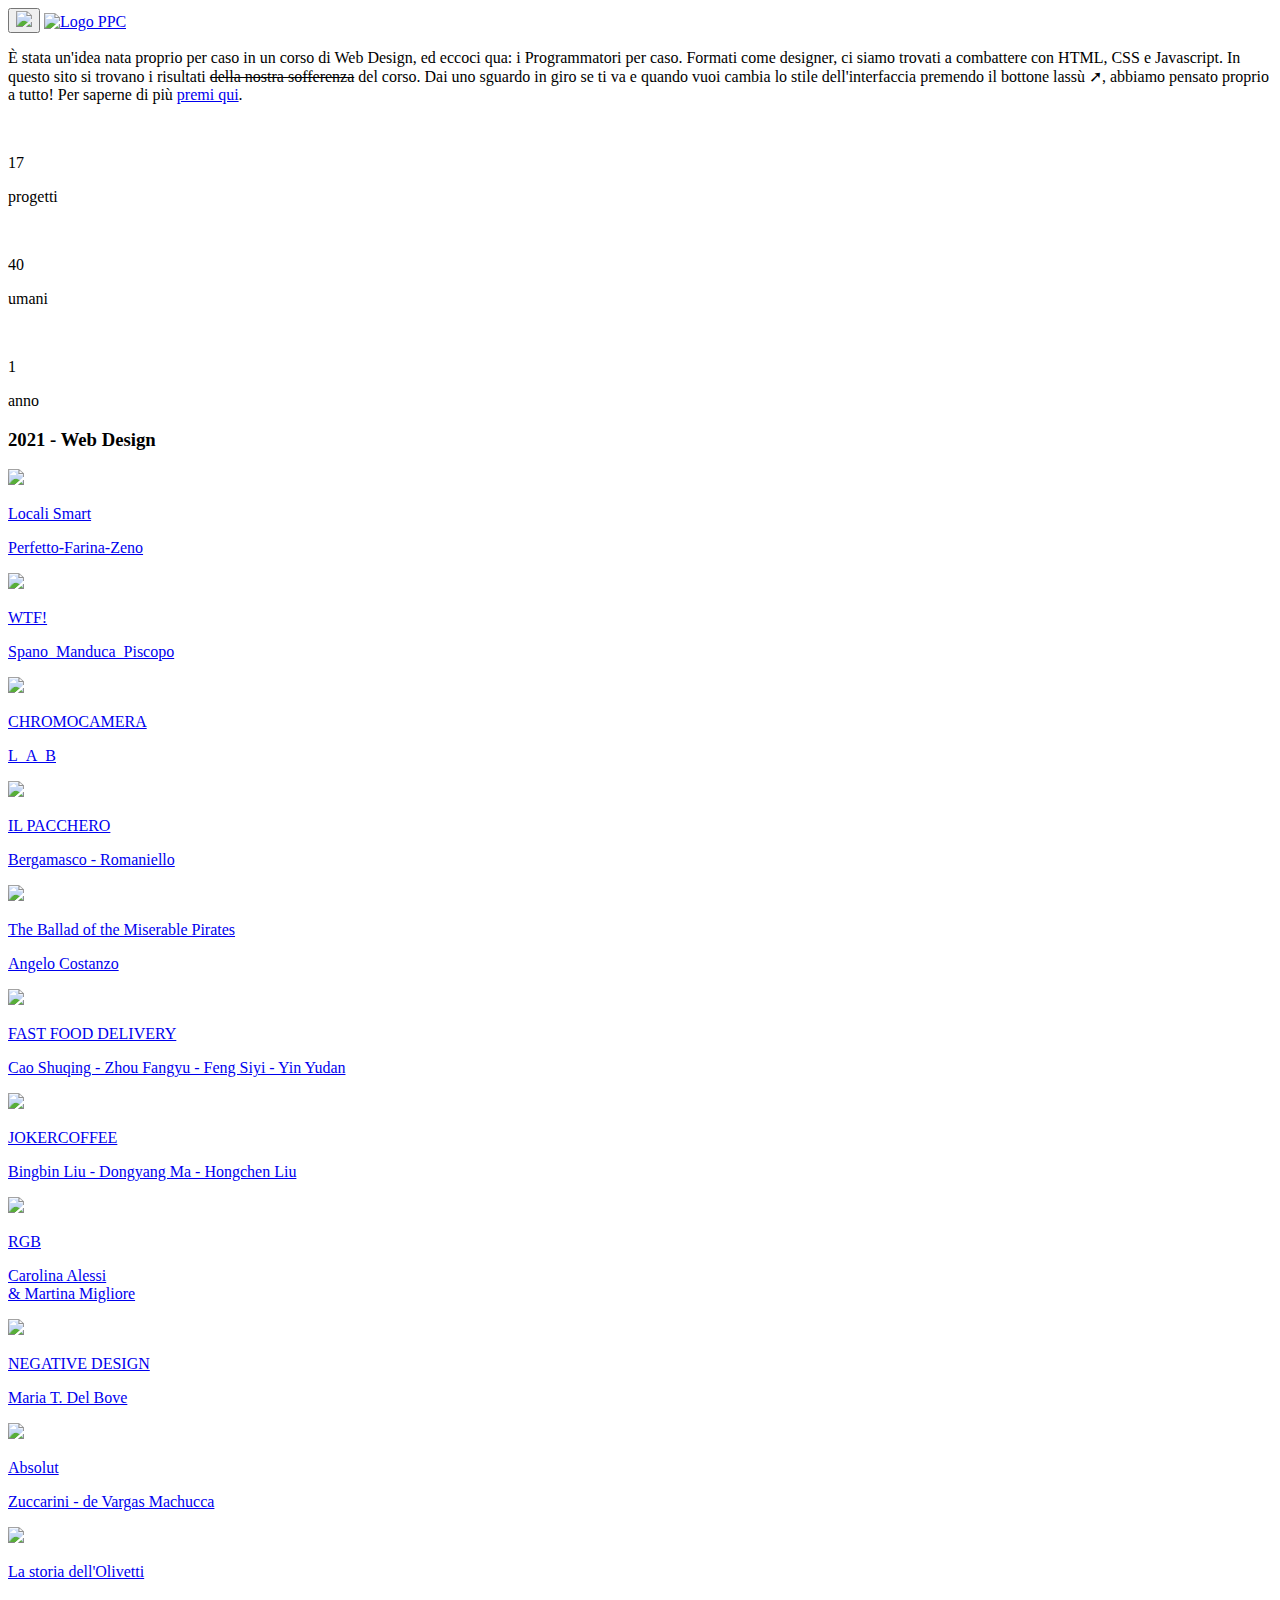
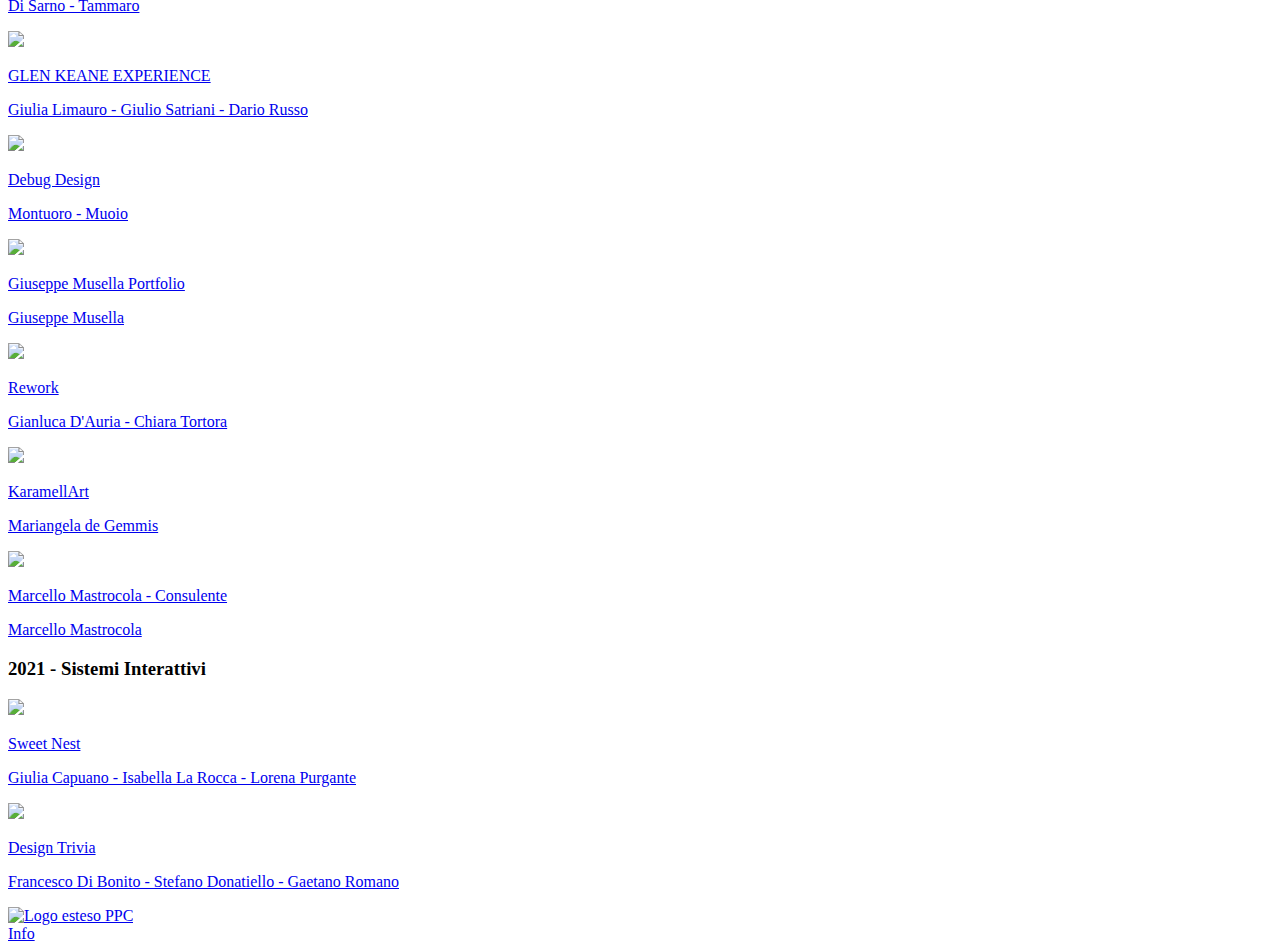
==== index.html @ 39a9160b "Update index.html" ====
<!DOCTYPE html>
<html>
  <head>
    <meta name="viewport" content="width=device-width, initial-scale=1.0" />
    <meta charset="utf-8" />
    <link rel="preconnect" href="https://fonts.gstatic.com" />
    <link
      id="font-primaria"
      href="https://fonts.googleapis.com/css2?family=Roboto:ital,wght@0,100;0,300;0,400;0,500;0,700;0,900;1,100;1,300;1,400;1,500;1,700;1,900&display=swap"
      rel="stylesheet"
    />
    <link
      href="https://fonts.googleapis.com/icon?family=Material+Icons"
      rel="stylesheet"
    />
    <link
      rel="stylesheet"
      id="stylesheet"
      href="static/stile_ppc.css"
      type="text/css"
    />
    <title>Programmatori per caso</title>
  </head>

  <body>
    <header>
      <!--<span class="material-icons-outlined">
            &#xe1b2;
        </span>
        <h1>programmatori<br>per caso</h1>-->
      <button id="cambia-css" onclick="changeStyleSheet()">
        <img src="static/icon_change.svg" width="40px" />
      </button>

      <a href="index.html"
        ><img
          id="logo"
          src="static/Logo_Red_neg.png"
          height="250em"
          alt="Logo PPC"
      /></a>
      <p id="about">
        È stata un'idea nata proprio per caso in un corso di Web Design, ed
        eccoci qua: i Programmatori per caso. Formati come designer, ci siamo
        trovati a combattere con HTML, CSS e Javascript. In questo sito si
        trovano i risultati <del>della nostra sofferenza</del> del corso. Dai
        uno sguardo in giro se ti va e quando vuoi cambia lo stile
        dell'interfaccia premendo il bottone lassù ➚, abbiamo pensato proprio a
        tutto! Per saperne di più <a href="info.html">premi qui</a>.
      </p>
      <section id="counter">
        <div class="counter-card">
          <img
            class="icon"
            src="static/icon_progetti.svg"
            height="60x"
            alt=""
          />
          <p class="numero">17</p>
          <p class="caption">progetti</p>
        </div>
        <div class="counter-card">
          <img class="icon" src="static/icon_umani.svg" height="60px" alt="" />
          <p class="numero">40</p>
          <p class="caption">umani</p>
        </div>
        <div class="counter-card">
          <img class="icon" src="static/icon_anno.svg" height="60px" alt="" />
          <p class="numero">1</p>
          <p class="caption">anno</p>
        </div>
      </section>
    </header>

    <main>
      <h3>2021 - Web Design</h3>
      <section class="anno">
        <!--
Per aggiungere un progetto, seguire le istruzioni nella cartella template_di_progetto.
Poi copiare il codice sotto cambiando Titolo, Nome Cognome, immagine e link e aggiungerlo alla fine delle card

            <a class="card" href="template_di_progetto/index.html">
                <img src="https://picsum.photos/seed/foto1/200">
                <div class="card-testo">
                    <p class="card-titolo">Titolo</p>
                    <p class="card-autore">Nome Cognome</p>
                </div>
            </a>

-->

        <a class="card" href="LocaliSmart/index.html">
          <img src="static/Senza-titolo-1.png" />
          <div class="card-testo">
            <p class="card-titolo">Locali Smart</p>
            <p class="card-autore">Perfetto-Farina-Zeno</p>
          </div>
        </a>

        <a class="card" href="WTF/index.html">
          <img src="static/logo_prova.jpg" />
          <div class="card-testo">
            <p class="card-titolo">WTF!</p>
            <p class="card-autore">Spano_Manduca_Piscopo</p>
          </div>
        </a>

        <a class="card" href="chromoCamera/index.html">
          <img src="static/logo_chromocamera.svg" />
          <div class="card-testo">
            <p class="card-titolo">CHROMOCAMERA</p>
            <p class="card-autore">L_A_B</p>
          </div>
        </a>

        <a class="card" href="ilpacchero/index.html">
          <img src="static/logo_pacchero.png" />
          <div class="card-testo">
            <p class="card-titolo">IL PACCHERO</p>
            <p class="card-autore">Bergamasco - Romaniello</p>
          </div>
        </a>
        
        <a class="card" href="tbotmp/index.html">
          <img src="static/logo_tbotmp.svg">
          <div class="card-testo">
            <p class="card-titolo">The Ballad of the Miserable Pirates</p>
            <p class="card-autore">Angelo Costanzo</p>
          </div>
        </a>

        <a class="card" href="da_asporto/index.html">
          <img src="da_asporto/logo.png" />
          <div class="card-testo">
            <p class="card-titolo">FAST FOOD DELIVERY</p>
            <p class="card-autore">
              Cao Shuqing - Zhou Fangyu - Feng Siyi - Yin Yudan
            </p>
          </div>
        </a>

        <a class="card" href="jokercoffee/index.html">
          <img src="jokercoffee/logo.jpg" />
          <div class="card-testo">
            <p class="card-titolo">JOKERCOFFEE</p>
            <p class="card-autore">Bingbin Liu - Dongyang Ma - Hongchen Liu</p>
          </div>
        </a>

        <a class="card" href="r_g_b/index.html">
          <img src="r_g_b/logo_icona.png" />
          <div class="card-testo">
            <p class="card-titolo">RGB</p>
            <p class="card-autore">Carolina Alessi<br />& Martina Migliore</p>
          </div>
        </a>

        <a class="card" href="negative_design/index.html">
          <img src="static/nd_logo.png" />
          <div class="card-testo">
            <p class="card-titolo">NEGATIVE DESIGN</p>
            <p class="card-autore">Maria T. Del Bove</p>
          </div>
        </a>

        <a class="card" href="absolut/index.html">
          <img src="static/copertina.png" />
          <div class="card-testo">
            <p class="card-titolo">Absolut</p>
            <p class="card-autore">Zuccarini - de Vargas Machucca</p>
          </div>
        </a>

        <a class="card" href="la_storia_dell_olivetti/index.html">
          <img src="static/olivetti_marchio.svg" />
          <div class="card-testo">
            <p class="card-titolo">La storia dell'Olivetti</p>
            <p class="card-autore">Di Sarno - Tammaro</p>
          </div>
        </a>

        <a class="card" href="glen_keane_experience/index.html">
          <img src="/glen_keane_experience/Logo_card.png" />
          <div class="card-testo">
            <p class="card-titolo">GLEN KEANE EXPERIENCE</p>
            <p class="card-autore">
              Giulia Limauro - Giulio Satriani - Dario Russo
            </p>
          </div>
        </a>

        <a class="card" href="Debug_Design/index.html">
          <img src="static/logo_debugdesign.svg" />
          <div class="card-testo">
            <p class="card-titolo">Debug Design</p>
            <p class="card-autore">Montuoro - Muoio</p>
          </div>
        </a>

        <a class="card" href="musellagiuseppe_portfolio/index.html">
          <img
            src="musellagiuseppe_portfolio/immagini/musella logo card png.png"
          />
          <div class="card-testo">
            <p class="card-titolo">Giuseppe Musella Portfolio</p>
            <p class="card-autore">Giuseppe Musella</p>
          </div>
        </a>

        <a class="card" href="rework/index.html">
          <img src="rework/rework_logo.png" />
          <div class="card-testo">
            <p class="card-titolo">Rework</p>
            <p class="card-autore">Gianluca D'Auria - Chiara Tortora</p>
          </div>
        </a>

        <a class="card" href="karamellArt/index.html">
          <img src="karamellArt/icon2.jpg" />
          <div class="card-testo">
            <p class="card-titolo">KaramellArt</p>
            <p class="card-autore">Mariangela de Gemmis</p>
          </div>
        </a>

        <a class="card" href="marcellomastrocola_consulente/index.html">
          <img
            src="static/Marcello Mastrocola - Naturopatia, Permacultura e Arteterapia_logo_white.jpg"
          />
          <div class="card-testo">
            <p class="card-titolo">Marcello Mastrocola - Consulente</p>
            <p class="card-autore">Marcello Mastrocola</p>
          </div>
        </a>
      </section>
      <h3>2021 - Sistemi Interattivi</h3>
      <section class="anno">
        <a class="card" href="sweetnest/index.html">
          <img src="sweetnest/logosweetnest-200x200.png" />
          <div class="card-testo">
            <p class="card-titolo">Sweet Nest</p>
            <p class="card-autore">
              Giulia Capuano - Isabella La Rocca - Lorena Purgante
            </p>
          </div>
        </a>

        <a class="card" href="DesignTrivia/index.html">
          <img src="DesignTrivia/designtrivia.png" />
          <div class="card-testo">
            <p class="card-titolo">Design Trivia</p>
            <p class="card-autore">
              Francesco Di Bonito - Stefano Donatiello - Gaetano Romano
            </p>
          </div>
        </a>
      </section>

      <!--<hr>-->
    </main>

    <footer>
      <a href="index.html">
        <div id="logo-titolo">
          <img
            id="logo-footer"
            src="static/Logo_Red_neg_ext.png"
            height="30em"
            alt="Logo esteso PPC"
          />
        </div>
      </a>
      <a href="info.html">Info</a>
    </footer>

    <script src="static/script_ppc.js"></script>
  </body>
</html>
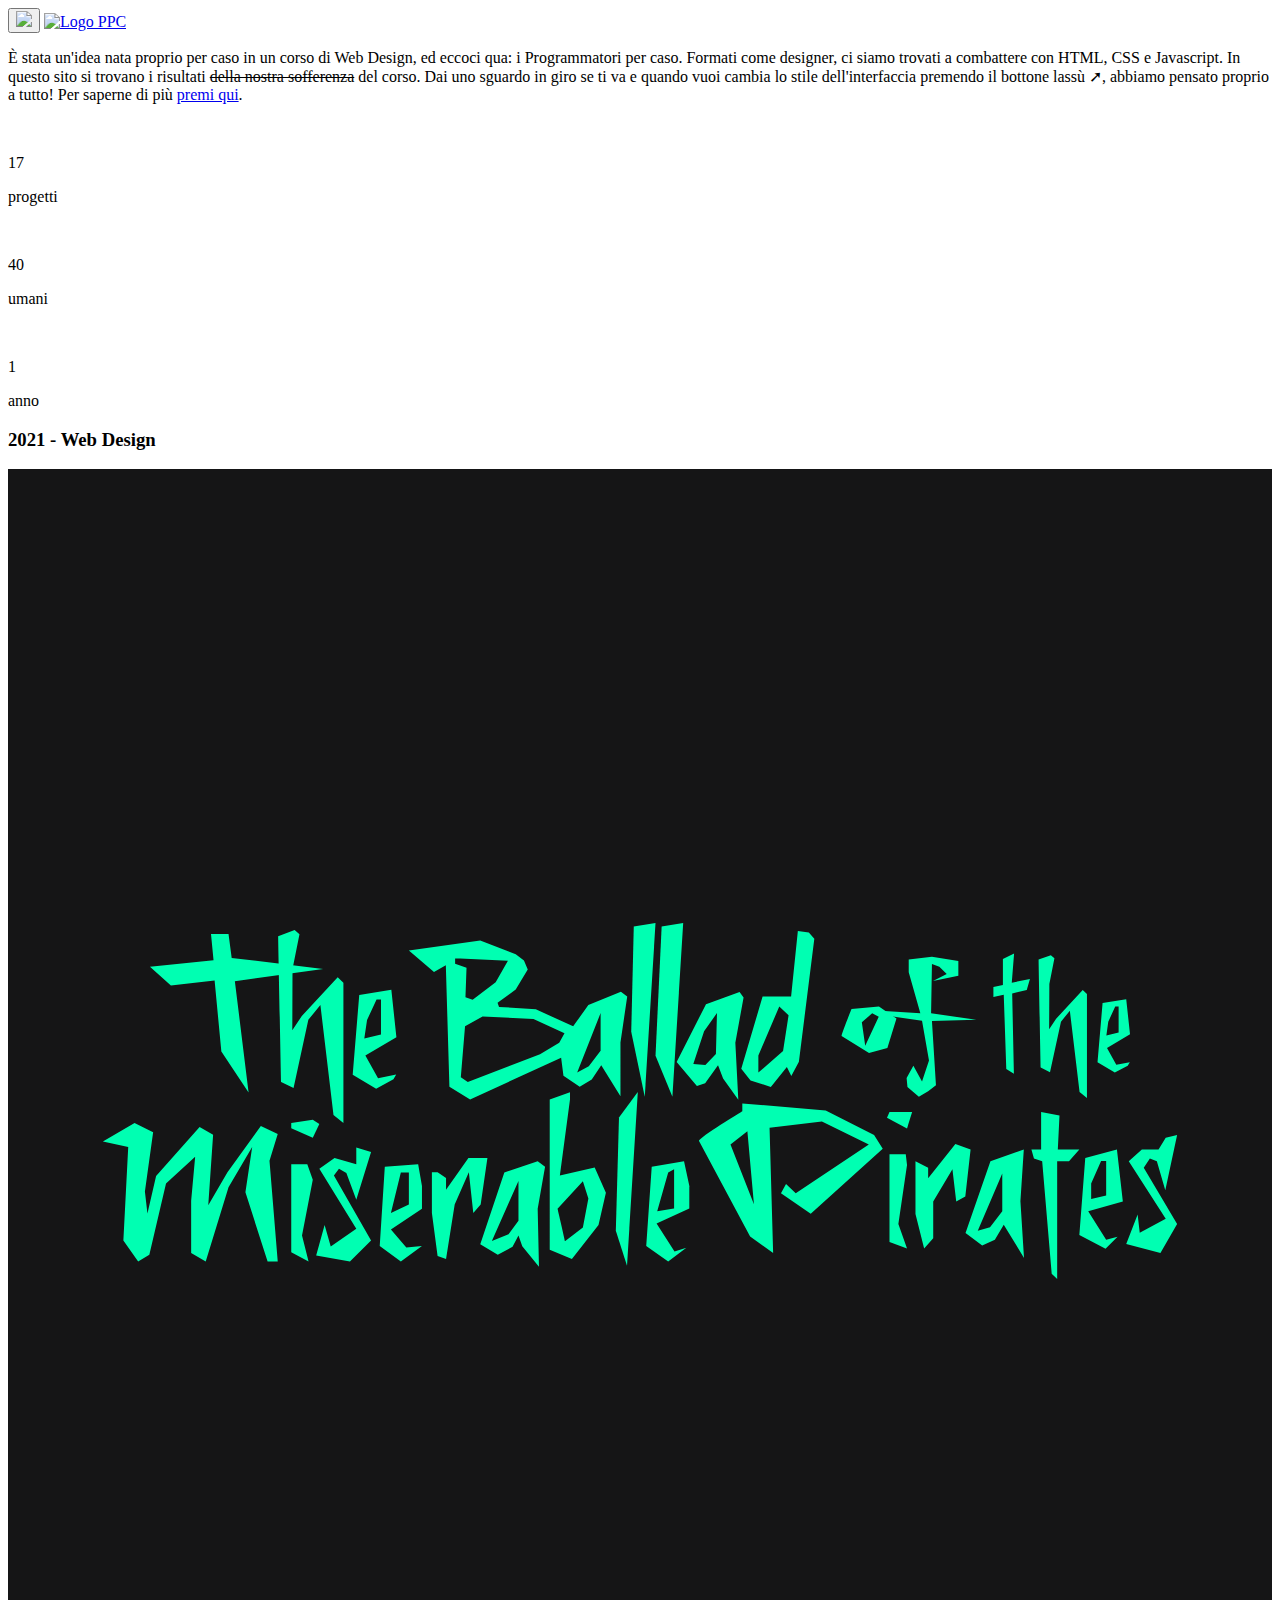
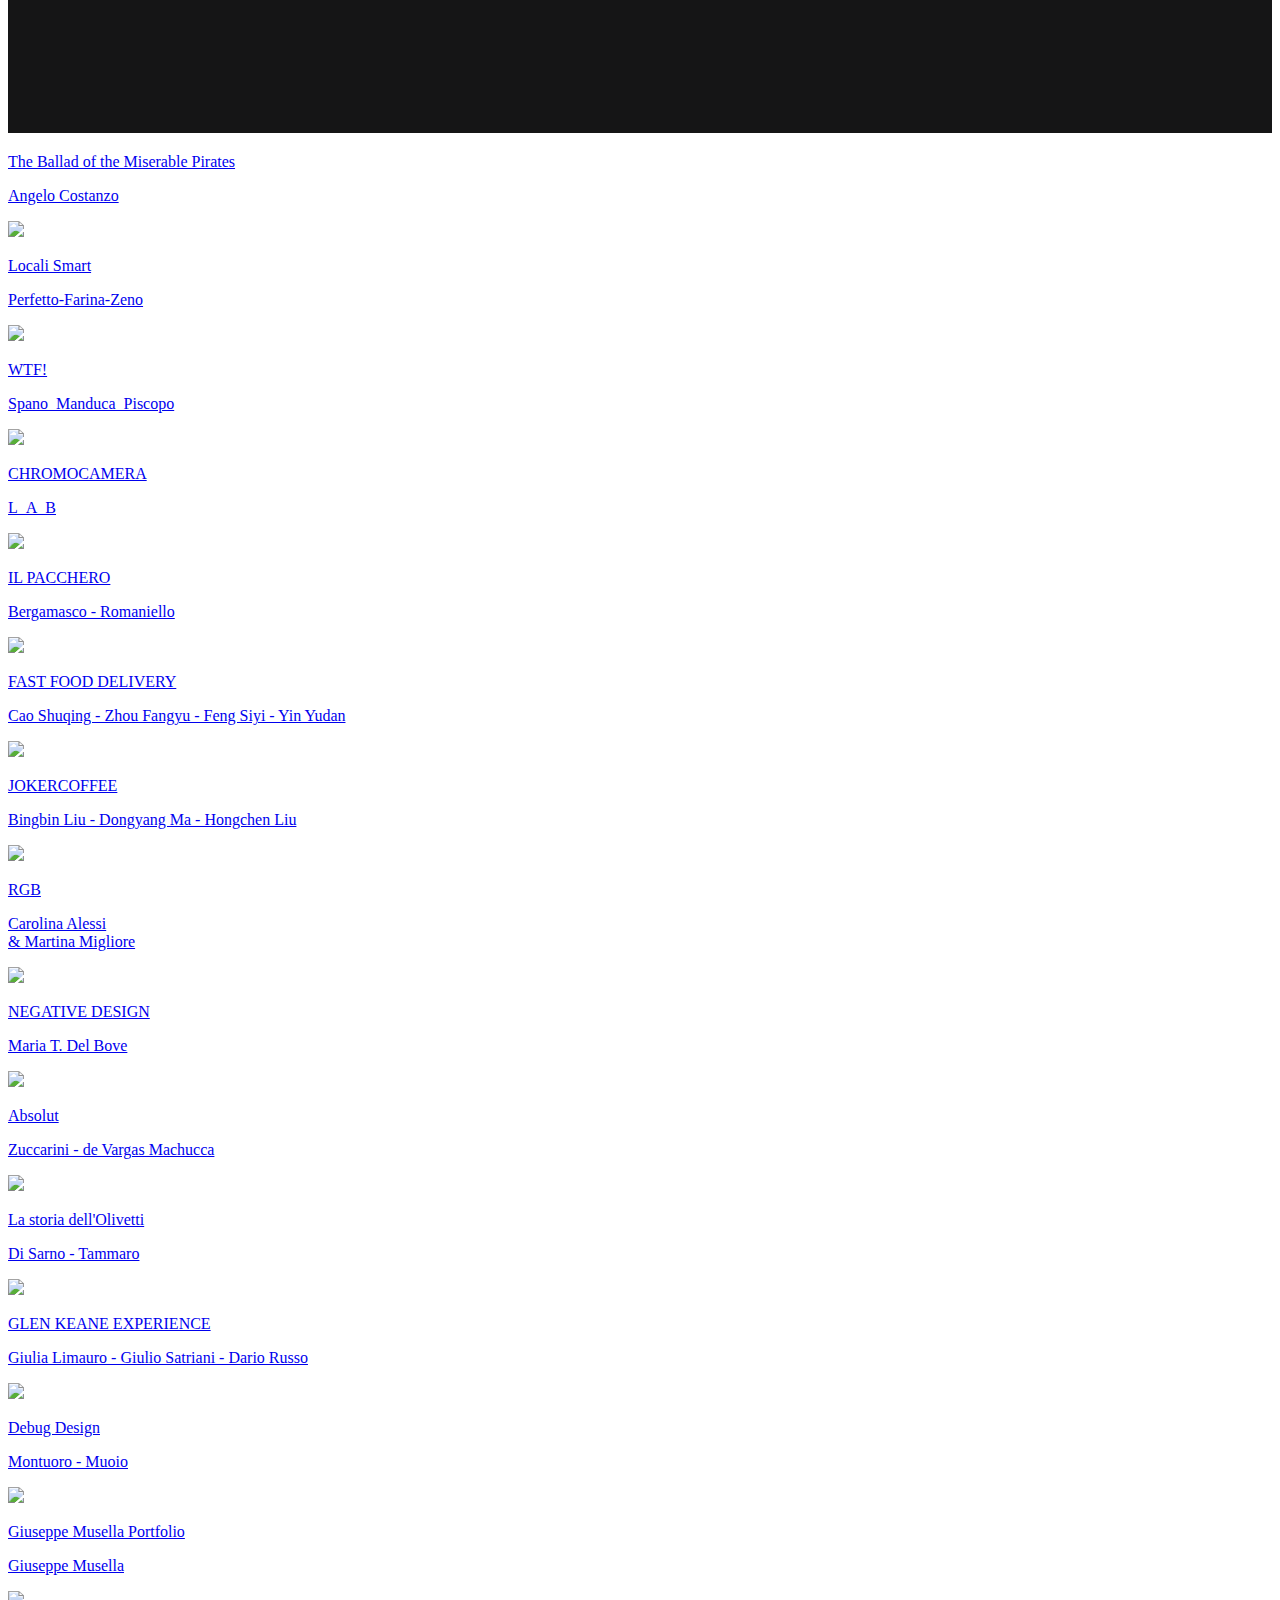
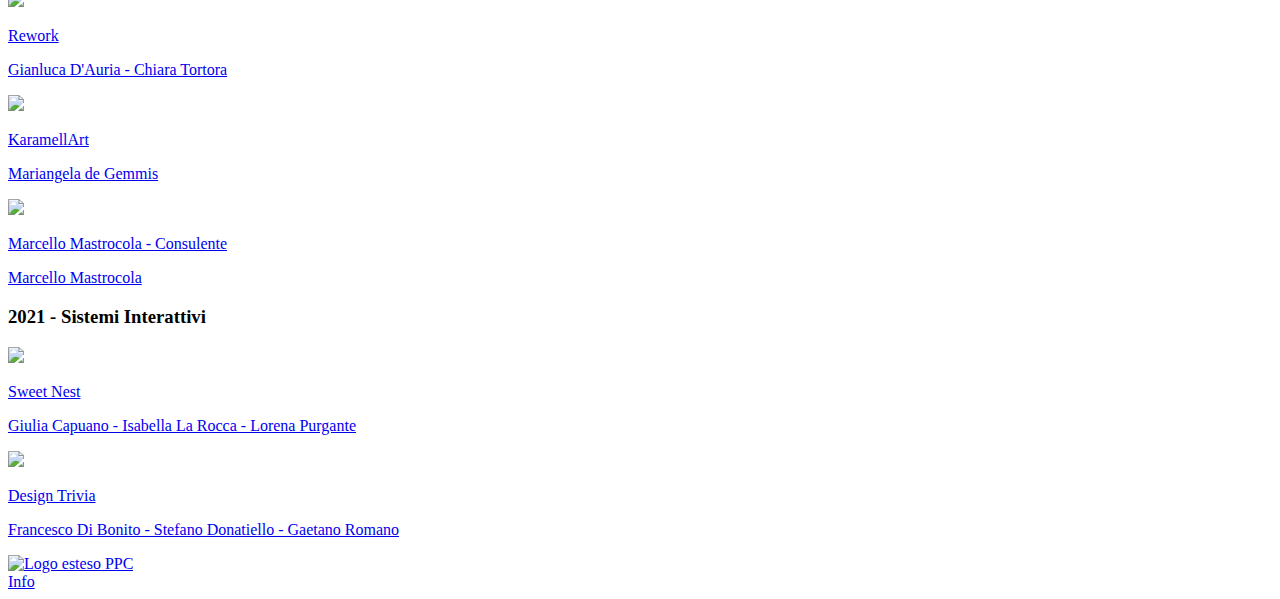
==== commit 09d53cf5: "Update index.html" ====
--- a/index.html
+++ b/index.html
@@ -78,7 +78,6 @@
         <!--
 Per aggiungere un progetto, seguire le istruzioni nella cartella template_di_progetto.
 Poi copiare il codice sotto cambiando Titolo, Nome Cognome, immagine e link e aggiungerlo alla fine delle card
-
             <a class="card" href="template_di_progetto/index.html">
                 <img src="https://picsum.photos/seed/foto1/200">
                 <div class="card-testo">
@@ -86,8 +85,15 @@
                     <p class="card-autore">Nome Cognome</p>
                 </div>
             </a>
-
 -->
+
+        <a class="card" href="miserable_pirates/index.html">
+          <img src="static/logo_tbotmp.svg">
+          <div class="card-testo">
+            <p class="card-titolo">The Ballad of the Miserable Pirates</p>
+            <p class="card-autore">Angelo Costanzo</p>
+          </div>
+        </a>
 
         <a class="card" href="LocaliSmart/index.html">
           <img src="static/Senza-titolo-1.png" />
@@ -118,14 +124,6 @@
           <div class="card-testo">
             <p class="card-titolo">IL PACCHERO</p>
             <p class="card-autore">Bergamasco - Romaniello</p>
-          </div>
-        </a>
-        
-        <a class="card" href="tbotmp/index.html">
-          <img src="static/logo_tbotmp.svg">
-          <div class="card-testo">
-            <p class="card-titolo">The Ballad of the Miserable Pirates</p>
-            <p class="card-autore">Angelo Costanzo</p>
           </div>
         </a>
 
